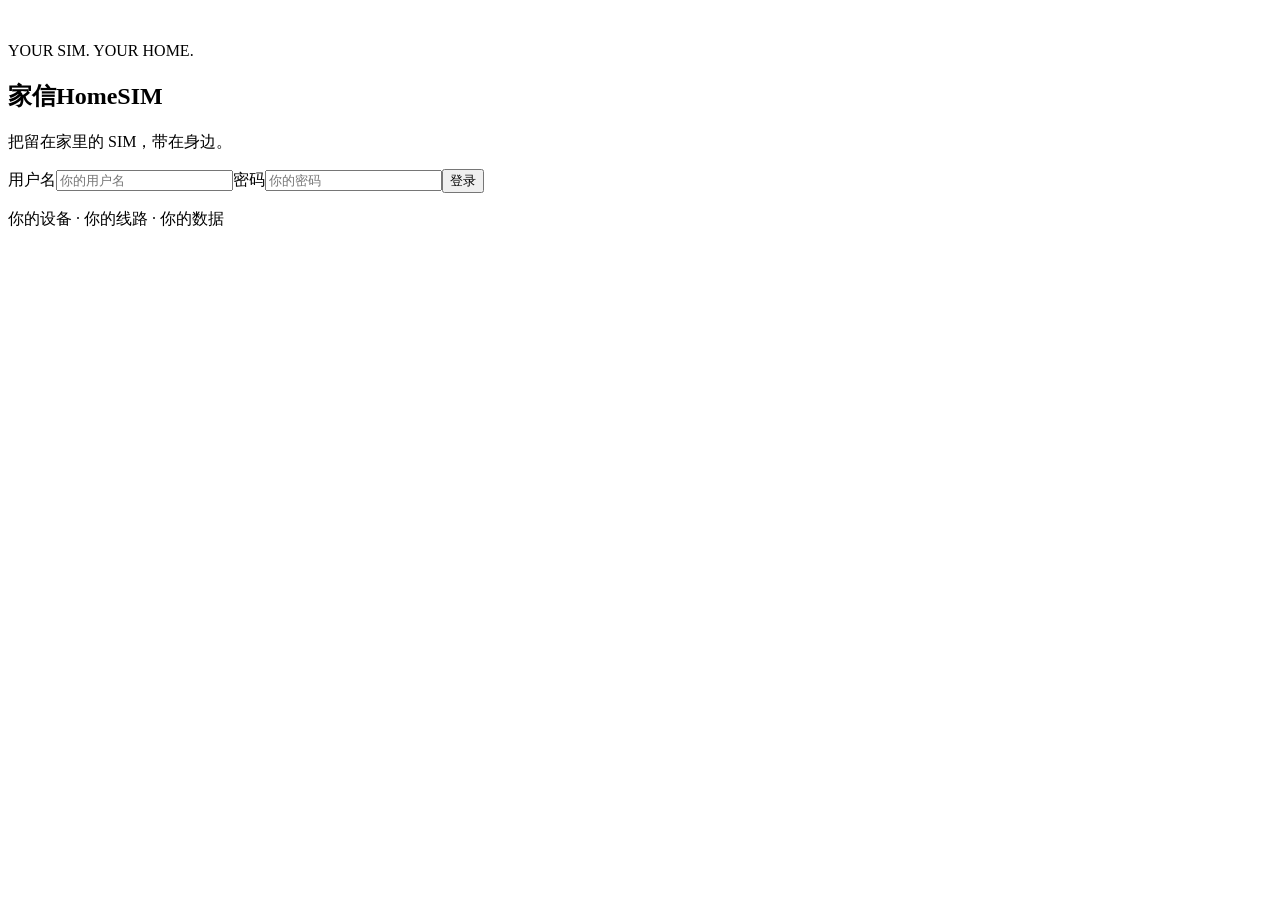
==== cmd/homesim/web/index.html @ 3ed7eb0d "Add Chinese mobile interface and PWA shell" ====
<!doctype html>
<html lang="zh-CN"><head><meta charset="utf-8"><meta name="viewport" content="width=device-width,initial-scale=1,viewport-fit=cover"><meta name="theme-color" content="#f4f6f3"><meta name="apple-mobile-web-app-capable" content="yes"><meta name="apple-mobile-web-app-status-bar-style" content="default"><link rel="manifest" href="/manifest.webmanifest"><link rel="apple-touch-icon" href="/icon-192.png"><link rel="icon" href="/icon.svg"><link rel="stylesheet" href="/style.css"><title>家信 · HomeSIM</title></head>
<body>
<section id="auth" class="auth"><div class="login"><img class="brand-icon" src="/icon.svg" alt=""><p class="eyebrow">YOUR SIM. YOUR HOME.</p><h1>家信<span>HomeSIM</span></h1><p class="intro">把留在家里的 SIM，带在身边。</p><form id="login-form"><label id="setup-label" hidden>首次安装码<input id="setup-token" autocomplete="off" placeholder="从 NAS 的 setup-token 文件复制"></label><label>用户名<input id="username" autocomplete="username" required placeholder="你的用户名"></label><label>密码<input id="password" type="password" autocomplete="current-password" required placeholder="你的密码"></label><p id="setup-help" class="muted" hidden>首次使用请设置至少 12 字节的密码。账户和短信只保存在你的 NAS。</p><button class="primary" id="login-button">登录</button><p id="auth-error" role="alert"></p></form><p class="footnote">你的设备 · 你的线路 · 你的数据</p></div></section>
<div id="app" hidden>
<aside class="sidebar"><div class="brand"><img src="/icon.svg" alt=""><strong>家信<small>HomeSIM</small></strong></div><div class="nav"><button data-tab="inbox" class="active">▤ <span>短信</span></button><button data-tab="phone">⌕ <span>电话</span></button><button data-tab="settings">⚙ <span>我的设备</span></button></div><div class="sidebar-bottom"><span class="dot"></span> 运行在你的 NAS<small>私人的一条线路</small></div></aside>
<main><header><div><p class="eyebrow">HOME IS CONNECTED</p><h1 id="page-title">你的短信</h1></div><button id="refresh" class="quiet">↻ 刷新</button></header><section class="line-card"><div class="line-symbol">SIM</div><div class="line-summary"><strong id="operator">正在连接模块</strong><p id="network">读取线路状态…</p></div><div class="signal"><span id="signal">—</span><small id="connection">检查中</small></div></section>
<p class="warning" id="warning" hidden></p>
<section id="inbox" class="panel"><div class="section-heading"><div><h2>收件箱 <span id="count">0</span></h2><p>短信保存在家里，随时回来查看。</p></div><button id="compose-open" class="primary compact">＋ 写短信</button></div><div class="message-layout"><div class="message-list"><input id="search" class="search" type="search" placeholder="搜索号码或短信"><div id="messages"></div></div><div class="message-detail" id="detail"><div class="empty"><span>✉</span><h3>这里，是你的收件箱</h3><p>新短信会自动出现。选择一条短信查看详情。</p></div></div></div></section>
<section id="phone" class="panel" hidden><div class="section-heading"><div><h2>电话</h2><p>使用模块里的 SIM，与熟悉的人保持联系。</p></div><span class="badge">局域网语音</span></div><div class="phone-layout"><div class="dialer"><input id="dial-number" inputmode="tel" autocomplete="tel" placeholder="输入电话号码"><div class="keypad" id="keypad"></div><div class="dial-actions"><button id="connect-audio" class="quiet">连接麦克风</button><button id="dial" class="primary">拨打电话</button></div><p id="audio-state" class="muted">先连接麦克风，再拨打或接听。</p></div><div class="call-panel"><p class="eyebrow">CURRENT CALL</p><h3 id="call-number">线路空闲</h3><p id="call-state">电话音频需要 HTTPS，以及浏览器麦克风权限。</p><div class="call-controls"><button id="answer" class="primary" hidden>接听</button><button id="reject" class="danger" hidden>拒接</button><button id="hangup" class="danger" hidden>挂断</button><button id="disconnect-audio" class="quiet" hidden>断开音频</button></div><p class="footnote">首次真实通话后，才能确认这块模块的双向声音和运营商语音服务均正常。</p></div></div></section>
<section id="settings" class="panel" hidden><div class="section-heading"><div><h2>我的设备</h2><p>一条线路，连接自己的生活。</p></div></div><div class="settings-grid"><article><h3>添加到主屏幕</h3><p id="install-help">通过 HTTPS 打开家信后，在 iPhone Safari 中选择「分享 → 添加到主屏幕」。Android 使用浏览器菜单中的安装选项。</p><button id="install" class="primary compact" hidden>安装家信</button></article><article><h3>线路信息</h3><dl><dt>模块固件</dt><dd id="firmware">—</dd><dt>音频设备</dt><dd id="audio-device">—</dd><dt>连接方式</dt><dd id="secure-state">—</dd></dl></article><article><h3>数据留在家里</h3><p>短信与账户保存在 NAS 的持久化目录。家信保留模块中的短信副本，备份数据目录即可备份家信。</p><p>后台推送、外网 TURN 中继和通话录音尚未加入此版本。</p></article><article><h3>账户</h3><p>HomeSIM 0.1.0 · 个人自托管版本</p><p>采用 MacCellular 的模块控制与短信编解码，保留其许可证及版权声明。</p><button id="logout" class="quiet">退出登录</button></article></div></section>
<footer>家信 · 联系在身边，数据在家里。</footer></main>
<nav class="mobile-nav"><button data-tab="inbox" class="active">▤<span>短信</span></button><button data-tab="phone">⌕<span>电话</span></button><button data-tab="settings">⚙<span>设备</span></button></nav>
</div>
<dialog id="compose"><form id="send-form"><div class="dialog-heading"><h2>写一条短信</h2><button type="button" id="compose-close" class="quiet" aria-label="关闭">×</button></div><label>收件人<input id="recipient" inputmode="tel" required placeholder="手机号或服务号码"></label><label>短信内容<textarea id="sms-content" rows="6" maxlength="2000" required placeholder="写下你想说的话…"></textarea></label><p class="muted">发送将使用这张 SIM，费用由运营商按套餐计收。</p><button class="primary" id="send-button">发送短信</button><p id="send-error" role="alert"></p></form></dialog><div id="toast" role="status" hidden></div><script src="/app.js"></script></body></html>
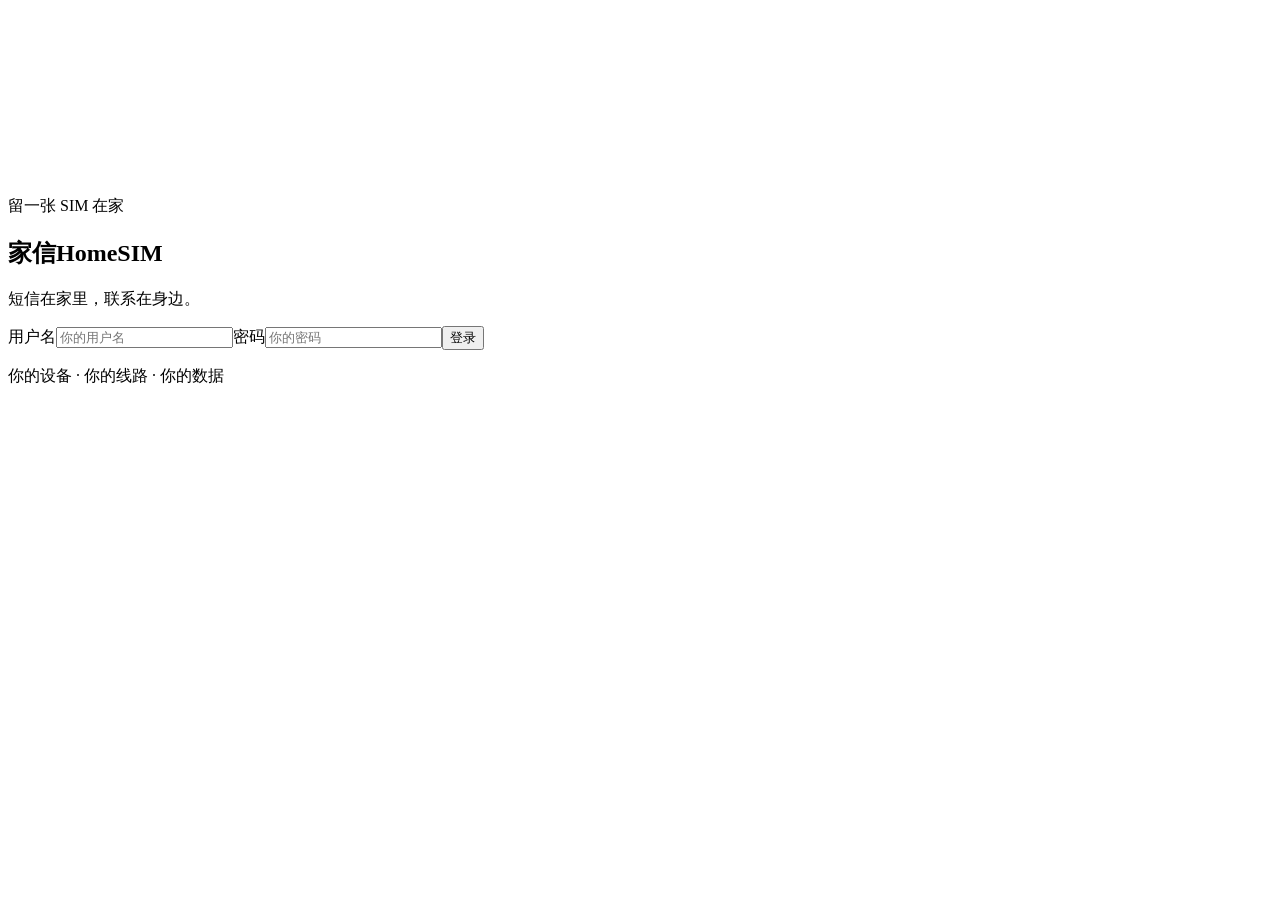
==== commit 08e83a35: "Improve mobile UI, themes and message workflows" ====
--- a/cmd/homesim/web/index.html
+++ b/cmd/homesim/web/index.html
@@ -1,15 +1,50 @@
 <!doctype html>
-<html lang="zh-CN"><head><meta charset="utf-8"><meta name="viewport" content="width=device-width,initial-scale=1,viewport-fit=cover"><meta name="theme-color" content="#f4f6f3"><meta name="apple-mobile-web-app-capable" content="yes"><meta name="apple-mobile-web-app-status-bar-style" content="default"><link rel="manifest" href="/manifest.webmanifest"><link rel="apple-touch-icon" href="/icon-192.png"><link rel="icon" href="/icon.svg"><link rel="stylesheet" href="/style.css"><title>家信 · HomeSIM</title></head>
+<html lang="zh-CN">
+<head>
+<meta charset="utf-8"><meta name="viewport" content="width=device-width,initial-scale=1,viewport-fit=cover">
+<meta name="theme-color" content="#f5f7f4"><meta name="apple-mobile-web-app-capable" content="yes"><meta name="apple-mobile-web-app-status-bar-style" content="default">
+<link rel="manifest" href="/manifest.webmanifest"><link rel="apple-touch-icon" href="/icon-192.png"><link rel="icon" href="/icon.svg">
+<script src="/theme.js"></script><link rel="stylesheet" href="/style.css"><title>家信 · HomeSIM</title>
+</head>
 <body>
-<section id="auth" class="auth"><div class="login"><img class="brand-icon" src="/icon.svg" alt=""><p class="eyebrow">YOUR SIM. YOUR HOME.</p><h1>家信<span>HomeSIM</span></h1><p class="intro">把留在家里的 SIM，带在身边。</p><form id="login-form"><label id="setup-label" hidden>首次安装码<input id="setup-token" autocomplete="off" placeholder="从 NAS 的 setup-token 文件复制"></label><label>用户名<input id="username" autocomplete="username" required placeholder="你的用户名"></label><label>密码<input id="password" type="password" autocomplete="current-password" required placeholder="你的密码"></label><p id="setup-help" class="muted" hidden>首次使用请设置至少 12 字节的密码。账户和短信只保存在你的 NAS。</p><button class="primary" id="login-button">登录</button><p id="auth-error" role="alert"></p></form><p class="footnote">你的设备 · 你的线路 · 你的数据</p></div></section>
+<svg class="icon-defs" aria-hidden="true" xmlns="http://www.w3.org/2000/svg"><defs>
+<symbol id="i-message" viewBox="0 0 24 24"><path d="M21 11.5a8.5 8.5 0 0 1-8.5 8.5H4l-1 1V11.5a8.5 8.5 0 0 1 17 0Z"/><path d="M8 9h8M8 13h5"/></symbol>
+<symbol id="i-phone" viewBox="0 0 24 24"><path d="m7 3 3 5-3 3c2 3 3 4 6 6l3-3 5 3v3c-1 4-8 1-12-3S2 6 4 3Z"/></symbol>
+<symbol id="i-settings" viewBox="0 0 24 24"><path d="m10 3-1 3-3 1-3 3v4l3 3 3 1 1 3h4l1-3 3-1 3-3v-4l-3-3-3-1-1-3Z"/><circle cx="12" cy="12" r="3"/></symbol>
+<symbol id="i-plus" viewBox="0 0 24 24"><path d="M12 5v14M5 12h14"/></symbol>
+<symbol id="i-search" viewBox="0 0 24 24"><circle cx="10.5" cy="10.5" r="6.5"/><path d="m16 16 5 5"/></symbol>
+<symbol id="i-back" viewBox="0 0 24 24"><path d="m14 5-7 7 7 7M7 12h14"/></symbol>
+<symbol id="i-star" viewBox="0 0 24 24"><path d="m12 3 3 6 7 1-5 5 1 7-6-3-6 3 1-7-5-5 7-1Z"/></symbol>
+<symbol id="i-archive" viewBox="0 0 24 24"><path d="M4 8v12h16V8M3 3h18v5H3ZM9 12h6"/></symbol>
+<symbol id="i-check" viewBox="0 0 24 24"><path d="m5 12 4 4L19 6"/></symbol>
+<symbol id="i-copy" viewBox="0 0 24 24"><rect x="8" y="8" width="13" height="13" rx="2"/><path d="M16 8V3H3v13h5"/></symbol>
+<symbol id="i-edit" viewBox="0 0 24 24"><path d="m15 3 6 6-11 11-7 1 1-7ZM12 6l6 6"/></symbol>
+<symbol id="i-refresh" viewBox="0 0 24 24"><path d="M20 7a9 9 0 1 0 1 8M20 3v5h-5"/></symbol>
+<symbol id="i-moon" viewBox="0 0 24 24"><path d="M20 15A9 9 0 0 1 9 4a9 9 0 1 0 11 11Z"/></symbol>
+<symbol id="i-sun" viewBox="0 0 24 24"><circle cx="12" cy="12" r="4"/><path d="M12 2v2M12 20v2M2 12h2M20 12h2M5 5l1 1M18 18l1 1M5 19l1-1M18 6l1-1"/></symbol>
+<symbol id="i-download" viewBox="0 0 24 24"><path d="M12 3v12m-5-5 5 5 5-5M4 16v5h16v-5"/></symbol>
+<symbol id="i-close" viewBox="0 0 24 24"><path d="m6 6 12 12M6 18 18 6"/></symbol>
+<symbol id="i-signal" viewBox="0 0 24 24"><path d="M4 20v-3M9 20v-7M14 20V9M19 20V4"/></symbol>
+</defs></svg>
+<section id="auth" class="auth"><div class="login"><img class="brand-icon" src="/icon.svg" alt=""><p class="eyebrow">留一张 SIM 在家</p><h1>家信<span>HomeSIM</span></h1><p class="intro">短信在家里，联系在身边。</p><form id="login-form"><label id="setup-label" hidden>首次安装码<input id="setup-token" autocomplete="off" placeholder="从 NAS 的 setup-token 文件复制"></label><label>用户名<input id="username" autocomplete="username" required placeholder="你的用户名"></label><label>密码<input id="password" type="password" autocomplete="current-password" required placeholder="你的密码"></label><p id="setup-help" class="muted" hidden>首次使用请设置至少 12 字节的密码。账户和短信保存在你的 NAS。</p><button class="primary" id="login-button">登录</button><p id="auth-error" role="alert"></p></form><p class="footnote">你的设备 · 你的线路 · 你的数据</p></div></section>
 <div id="app" hidden>
-<aside class="sidebar"><div class="brand"><img src="/icon.svg" alt=""><strong>家信<small>HomeSIM</small></strong></div><div class="nav"><button data-tab="inbox" class="active">▤ <span>短信</span></button><button data-tab="phone">⌕ <span>电话</span></button><button data-tab="settings">⚙ <span>我的设备</span></button></div><div class="sidebar-bottom"><span class="dot"></span> 运行在你的 NAS<small>私人的一条线路</small></div></aside>
-<main><header><div><p class="eyebrow">HOME IS CONNECTED</p><h1 id="page-title">你的短信</h1></div><button id="refresh" class="quiet">↻ 刷新</button></header><section class="line-card"><div class="line-symbol">SIM</div><div class="line-summary"><strong id="operator">正在连接模块</strong><p id="network">读取线路状态…</p></div><div class="signal"><span id="signal">—</span><small id="connection">检查中</small></div></section>
-<p class="warning" id="warning" hidden></p>
-<section id="inbox" class="panel"><div class="section-heading"><div><h2>收件箱 <span id="count">0</span></h2><p>短信保存在家里，随时回来查看。</p></div><button id="compose-open" class="primary compact">＋ 写短信</button></div><div class="message-layout"><div class="message-list"><input id="search" class="search" type="search" placeholder="搜索号码或短信"><div id="messages"></div></div><div class="message-detail" id="detail"><div class="empty"><span>✉</span><h3>这里，是你的收件箱</h3><p>新短信会自动出现。选择一条短信查看详情。</p></div></div></div></section>
-<section id="phone" class="panel" hidden><div class="section-heading"><div><h2>电话</h2><p>使用模块里的 SIM，与熟悉的人保持联系。</p></div><span class="badge">局域网语音</span></div><div class="phone-layout"><div class="dialer"><input id="dial-number" inputmode="tel" autocomplete="tel" placeholder="输入电话号码"><div class="keypad" id="keypad"></div><div class="dial-actions"><button id="connect-audio" class="quiet">连接麦克风</button><button id="dial" class="primary">拨打电话</button></div><p id="audio-state" class="muted">先连接麦克风，再拨打或接听。</p></div><div class="call-panel"><p class="eyebrow">CURRENT CALL</p><h3 id="call-number">线路空闲</h3><p id="call-state">电话音频需要 HTTPS，以及浏览器麦克风权限。</p><div class="call-controls"><button id="answer" class="primary" hidden>接听</button><button id="reject" class="danger" hidden>拒接</button><button id="hangup" class="danger" hidden>挂断</button><button id="disconnect-audio" class="quiet" hidden>断开音频</button></div><p class="footnote">首次真实通话后，才能确认这块模块的双向声音和运营商语音服务均正常。</p></div></div></section>
-<section id="settings" class="panel" hidden><div class="section-heading"><div><h2>我的设备</h2><p>一条线路，连接自己的生活。</p></div></div><div class="settings-grid"><article><h3>添加到主屏幕</h3><p id="install-help">通过 HTTPS 打开家信后，在 iPhone Safari 中选择「分享 → 添加到主屏幕」。Android 使用浏览器菜单中的安装选项。</p><button id="install" class="primary compact" hidden>安装家信</button></article><article><h3>线路信息</h3><dl><dt>模块固件</dt><dd id="firmware">—</dd><dt>音频设备</dt><dd id="audio-device">—</dd><dt>连接方式</dt><dd id="secure-state">—</dd></dl></article><article><h3>数据留在家里</h3><p>短信与账户保存在 NAS 的持久化目录。家信保留模块中的短信副本，备份数据目录即可备份家信。</p><p>后台推送、外网 TURN 中继和通话录音尚未加入此版本。</p></article><article><h3>账户</h3><p>HomeSIM 0.1.0 · 个人自托管版本</p><p>采用 MacCellular 的模块控制与短信编解码，保留其许可证及版权声明。</p><button id="logout" class="quiet">退出登录</button></article></div></section>
-<footer>家信 · 联系在身边，数据在家里。</footer></main>
-<nav class="mobile-nav"><button data-tab="inbox" class="active">▤<span>短信</span></button><button data-tab="phone">⌕<span>电话</span></button><button data-tab="settings">⚙<span>设备</span></button></nav>
+<aside class="sidebar"><div class="brand"><img src="/icon.svg" alt=""><strong>家信<small>HOMESIM</small></strong></div><p class="nav-label">我的空间</p><nav class="nav" aria-label="主导航"><button data-tab="inbox" class="active"><svg class="icon"><use href="#i-message"/></svg><span>短信</span><span class="nav-count" data-unread hidden>0</span></button><button data-tab="phone"><svg class="icon"><use href="#i-phone"/></svg><span>电话</span></button><button data-tab="settings"><svg class="icon"><use href="#i-settings"/></svg><span>我的设备</span></button></nav><div class="sidebar-note"><img src="/icon.svg" alt=""><p>留在家里，也在身边。<small>数据保存在自己的 NAS</small></p></div><div class="sidebar-bottom"><span class="dot"></span> 家信 <span class="version">0.2</span></div></aside>
+<main>
+<header><div><p class="eyebrow">自己的线路，自己的空间</p><h1 id="page-title">短信</h1><p class="page-subtitle" id="page-subtitle">让每一条重要消息，都有归处。</p></div><div class="header-actions"><button id="theme-toggle" class="icon-button quiet" aria-label="切换明暗主题" title="切换明暗主题"><svg class="icon"><use href="#i-moon"/></svg></button><button id="refresh" class="quiet" aria-label="同步短信"><svg class="icon"><use href="#i-refresh"/></svg><span>同步</span></button></div></header>
+<section class="line-card" aria-label="线路状态"><div class="line-symbol">SIM</div><div class="line-summary"><strong id="operator">正在连接模块</strong><p id="network">读取线路状态…</p></div><div class="line-health"><span class="dot" id="status-dot"></span><span id="connection">检查中</span></div><div class="signal"><svg class="icon"><use href="#i-signal"/></svg><span id="signal">—</span></div></section>
+<p class="warning" id="warning" role="status" hidden></p><p class="warning" id="offline-warning" role="status" hidden>暂时无法连接 NAS，当前内容可能不是最新的。恢复连接后会自动同步。</p>
+<section id="inbox" class="panel inbox-panel" data-detail="false" aria-label="短信">
+<div class="section-heading"><div><h2 id="folder-title">收件箱 <span id="count">0</span></h2><p id="folder-description">留在家里的每一条消息。</p></div><button id="compose-open" class="primary compact"><svg class="icon"><use href="#i-edit"/></svg>写短信</button></div>
+<div class="message-layout"><div class="message-list"><div class="list-toolbar"><label class="search-wrap"><svg class="icon"><use href="#i-search"/></svg><input id="search" class="search" type="search" autocomplete="off" aria-label="搜索备注、号码或短信" placeholder="搜索备注、号码、内容"><button type="button" id="search-clear" class="icon-button" aria-label="清空搜索" hidden><svg class="icon"><use href="#i-close"/></svg></button></label><div class="filter-bar" role="group" aria-label="筛选短信"><button data-filter="all" class="active" aria-pressed="true">全部</button><button data-filter="unread" aria-pressed="false">未读<span id="unread-count" hidden>0</span></button><button data-filter="starred" aria-pressed="false">收藏</button><button data-filter="archived" aria-pressed="false">归档</button></div><div class="list-summary"><span id="result-count">正在载入…</span><button id="mark-all-read" class="text-button" hidden>全部已读</button></div></div><div id="messages" aria-label="会话列表"><div class="loading-state">正在整理你的消息…</div></div></div><div class="message-detail" id="detail"><div class="empty"><div class="empty-art"><svg class="icon"><use href="#i-message"/></svg></div><h3>把消息留在这里</h3><p>选择一段会话，继续联系。<br>短信与备注，保存在自己的 NAS。</p><button class="quiet compact" id="empty-compose">写第一条短信</button></div></div></div>
+</section>
+<section id="phone" class="panel" hidden><div class="section-heading"><div><h2>打个电话</h2><p>让这张留在家里的 SIM，传递你的声音。</p></div><span class="badge">局域网语音</span></div><div class="phone-layout"><div class="dialer"><label for="dial-number" class="sr-only">拨打号码</label><input id="dial-number" inputmode="tel" autocomplete="tel" placeholder="输入电话号码"><div class="keypad" id="keypad"></div><div class="dial-actions"><button id="connect-audio" class="quiet">连接麦克风</button><button id="dial" class="primary"><svg class="icon"><use href="#i-phone"/></svg>拨打</button></div><p id="audio-state" class="muted">先连接麦克风，再拨打或接听。</p></div><div class="call-panel"><div class="call-orb"><svg class="icon"><use href="#i-phone"/></svg></div><p class="eyebrow">当前通话</p><h3 id="call-number">线路空闲</h3><p id="call-state">电话音频需要 HTTPS，以及浏览器麦克风权限。</p><div class="call-controls"><button id="answer" class="primary" hidden>接听</button><button id="reject" class="danger" hidden>拒接</button><button id="hangup" class="danger" hidden>挂断</button><button id="disconnect-audio" class="quiet" hidden>断开音频</button></div><p class="footnote">双向声音和运营商语音服务仍需真实通话验证。</p></div></div></section>
+<section id="settings" class="panel" hidden><div class="section-heading"><div><h2>我的设备</h2><p>一条线路，连接自己的生活。</p></div><span class="badge">HomeSIM 0.2.0</span></div><div class="settings-grid"><article><div class="setting-icon"><svg class="icon"><use href="#i-plus"/></svg></div><h3>放到手机主屏幕</h3><p id="install-help">通过 HTTPS 打开家信后，iPhone Safari 选择「分享 → 添加到主屏幕」。Android 使用浏览器的安装菜单。</p><button id="install" class="primary compact" hidden>安装家信</button></article><article><div class="setting-icon"><svg class="icon"><use href="#i-signal"/></svg></div><h3>线路信息</h3><dl><div><dt>模块固件</dt><dd id="firmware">—</dd></div><div><dt>音频设备</dt><dd id="audio-device">—</dd></div><div><dt>连接方式</dt><dd id="secure-state">—</dd></div><div><dt>最近同步</dt><dd id="sync-time">—</dd></div></dl></article><article><div class="setting-icon"><svg class="icon"><use href="#i-moon"/></svg></div><h3>适合你的光线</h3><p>白天清楚，夜晚柔和。也可以跟随设备自动切换。</p><label class="sr-only" for="theme-select">外观主题</label><select id="theme-select"><option value="system">跟随系统</option><option value="light">浅色</option><option value="dark">深色</option></select></article><article><div class="setting-icon"><svg class="icon"><use href="#i-download"/></svg></div><h3>带走你的消息</h3><p>导出短信、备注和阅读状态到自己的设备。JSON 用于保存原始数据，CSV 方便用表格查看。</p><div class="export-actions"><a class="button quiet compact" href="/api/export?format=json" download>导出 JSON</a><a class="button quiet compact" href="/api/export?format=csv" download>导出 CSV</a></div><p class="footnote">导出不含密码和安装码。完整备份请保存 NAS 的 data 目录。</p></article><article><div class="setting-icon"><svg class="icon"><use href="#i-archive"/></svg></div><h3>消息有自己的归处</h3><p>重要会话可以收藏，暂时不看的会话可以归档。归档不会删除短信，随时可以恢复。</p><p class="footnote">短信与账户保存在 NAS；仅外观偏好保存在当前浏览器。</p></article><article><div class="setting-icon"><svg class="icon"><use href="#i-settings"/></svg></div><h3>你的私人空间</h3><p>HomeSIM 0.2.0 · 个人自托管版本。保留 MacCellular 的许可证与版权声明。</p><p class="footnote">外网语音中继、后台通知、通话录音暂未加入。</p><button id="logout" class="quiet compact">退出登录</button></article></div></section>
+<footer><span class="dot"></span> 联系在身边，数据在家里。</footer>
+</main>
+<nav class="mobile-nav" aria-label="主导航"><button data-tab="inbox" class="active"><svg class="icon"><use href="#i-message"/></svg><span>短信</span><span class="mobile-unread" data-unread hidden>0</span></button><button data-tab="phone"><svg class="icon"><use href="#i-phone"/></svg><span>电话</span></button><button data-tab="settings"><svg class="icon"><use href="#i-settings"/></svg><span>设备</span></button></nav>
 </div>
-<dialog id="compose"><form id="send-form"><div class="dialog-heading"><h2>写一条短信</h2><button type="button" id="compose-close" class="quiet" aria-label="关闭">×</button></div><label>收件人<input id="recipient" inputmode="tel" required placeholder="手机号或服务号码"></label><label>短信内容<textarea id="sms-content" rows="6" maxlength="2000" required placeholder="写下你想说的话…"></textarea></label><p class="muted">发送将使用这张 SIM，费用由运营商按套餐计收。</p><button class="primary" id="send-button">发送短信</button><p id="send-error" role="alert"></p></form></dialog><div id="toast" role="status" hidden></div><script src="/app.js"></script></body></html>
+<dialog id="compose" aria-labelledby="compose-title"><form id="send-form"><div class="dialog-heading"><div><p class="eyebrow">保持联系</p><h2 id="compose-title">写一条短信</h2></div><button type="button" id="compose-close" class="icon-button quiet" aria-label="关闭写短信"><svg class="icon"><use href="#i-close"/></svg></button></div><label>发给谁<input id="recipient" inputmode="tel" autocomplete="off" list="contacts" required placeholder="手机号或服务号码"></label><datalist id="contacts"></datalist><label>想说的话<textarea id="sms-content" rows="6" maxlength="2000" required placeholder="写下你想说的话…"></textarea></label><div class="compose-meta"><span id="sms-length">0 字 · 0 段</span><span>最多 2000 字</span></div><p class="muted">发送使用这张 SIM，多段短信可能分别计费，以运营商套餐为准。</p><button class="primary" id="send-button"><svg class="icon"><use href="#i-message"/></svg>发送短信</button><p id="send-error" role="alert"></p></form></dialog>
+<dialog id="contact-dialog" aria-labelledby="contact-title"><form id="contact-form"><div class="dialog-heading"><h2 id="contact-title">备注这位联系人</h2><button type="button" id="contact-close" class="icon-button quiet" aria-label="关闭联系人备注"><svg class="icon"><use href="#i-close"/></svg></button></div><p id="contact-number" class="muted"></p><label>备注名<input id="contact-name" maxlength="40" autocomplete="off" placeholder="例如：家人、中国移动"></label><p class="muted">备注保存在 NAS，其他设备登录也能看到。留空即可移除备注。</p><button class="primary" id="contact-save">保存备注</button><p id="contact-error" role="alert"></p></form></dialog>
+<div id="toast" role="status" aria-live="polite" hidden><span id="toast-text"></span><button id="toast-action" hidden></button><button id="toast-close" aria-label="关闭提示"><svg class="icon"><use href="#i-close"/></svg></button></div>
+<script src="/ui.js"></script><script src="/app.js"></script>
+</body></html>
